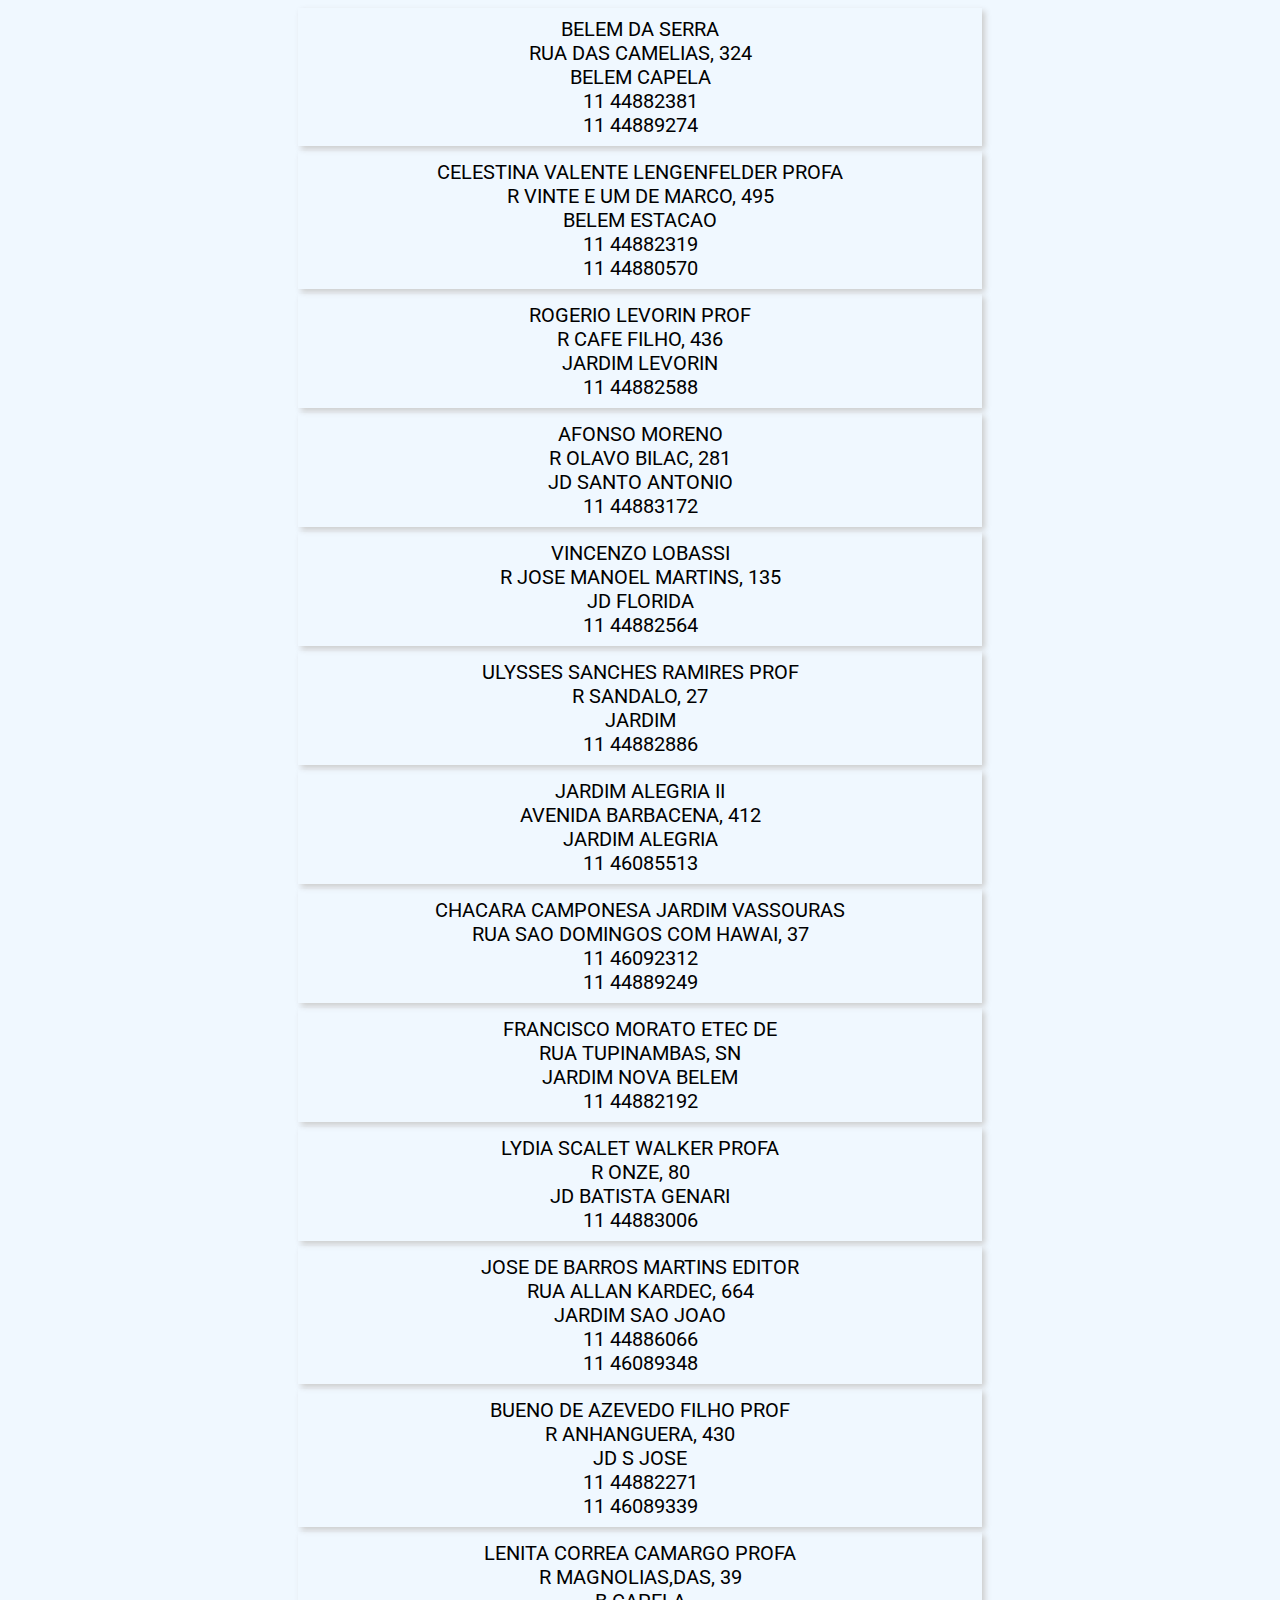
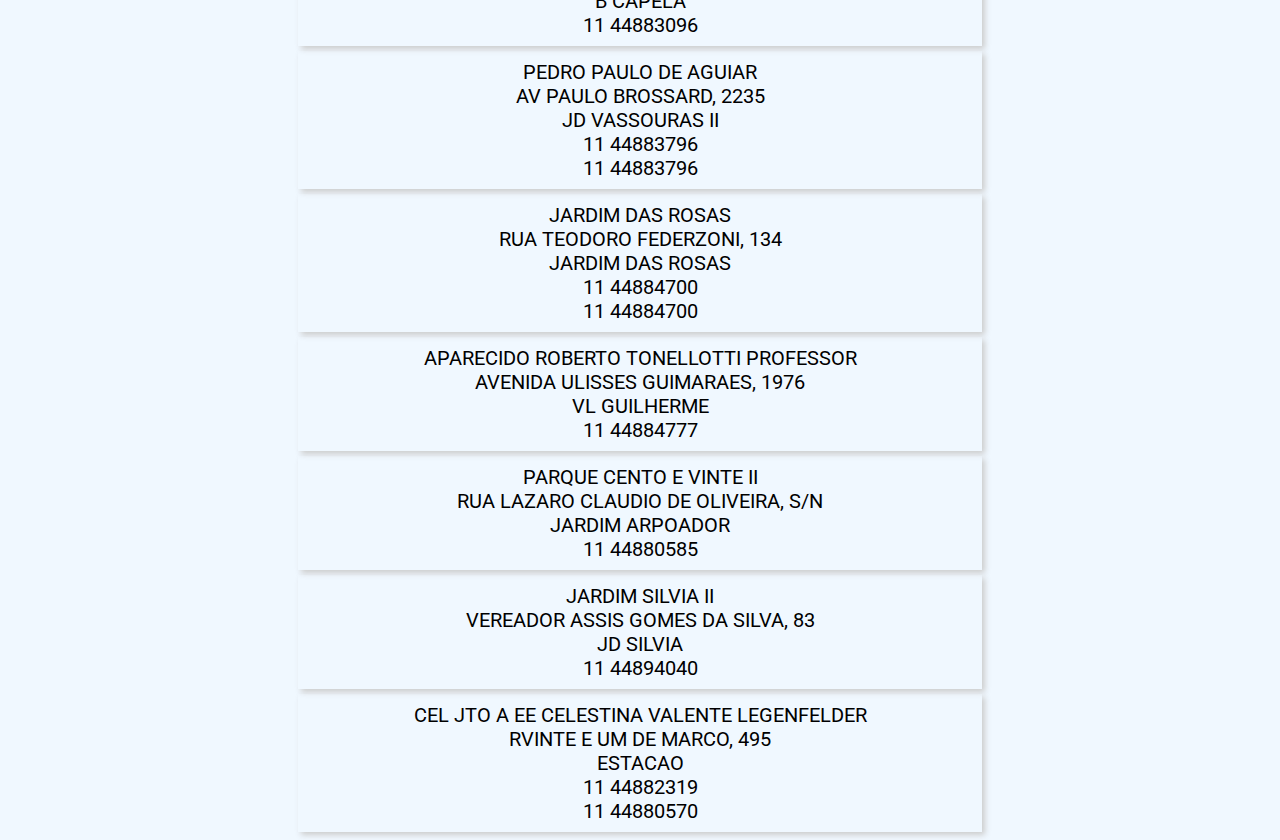
==== app 5 bimestre/escolas-estaduais.html @ 5219e39b "app-guia" ====
<!DOCTYPE html>
<html>
    <head>
        <meta charset="utf-8">
        <meta name="viewport" content="width=device-width, initial-scale=1">
        <link rel="stylesheet" href="estilo-links.css" type="text/css">
        <link href="https://fonts.googleapis.com/css?family=Roboto" rel="stylesheet">
        <title></title>
    </head>
    <body>
        <div>
            BELEM DA SERRA<br>
            RUA DAS CAMELIAS, 324<br>
            BELEM CAPELA<br>
            11 44882381<br>
            11 44889274<br>
        </div>

        <div>
            CELESTINA VALENTE LENGENFELDER PROFA<br>
            R VINTE E UM DE MARCO, 495<br>
            BELEM ESTACAO<br>
            11 44882319<br>
            11 44880570<br>
        </div>

        <div>
            ROGERIO LEVORIN PROF<br>
            R CAFE FILHO, 436<br>
            JARDIM LEVORIN<br>
            11 44882588<br>
        </div>

        <div>
            AFONSO MORENO<br>
            R OLAVO BILAC, 281<br>
            JD SANTO ANTONIO<br>
            11 44883172<br>
        </div>

        <div>
            VINCENZO LOBASSI<br>
            R JOSE MANOEL MARTINS, 135<br>
            JD FLORIDA<br>
            11 44882564<br>
        </div>

        <div>
            ULYSSES SANCHES RAMIRES PROF<br>
            R SANDALO, 27<br>
            JARDIM<br>
            11 44882886<br>

        </div>

        <div>
            JARDIM ALEGRIA II<br>
            AVENIDA BARBACENA, 412<br>
            JARDIM ALEGRIA<br>
            11 46085513<br>
        </div>

        <div>
            CHACARA CAMPONESA JARDIM VASSOURAS<br>
            RUA SAO DOMINGOS COM HAWAI, 37<br>
            11 46092312<br>
            11 44889249<br>
        </div>

        <div>
            FRANCISCO MORATO ETEC DE<br>
            RUA TUPINAMBAS, SN<br>
            JARDIM NOVA BELEM<br>
            11 44882192<br>
        </div>

        <div>
            LYDIA SCALET WALKER PROFA<br>
            R ONZE, 80<br>
            JD BATISTA GENARI<br>
            11 44883006<br>
        </div>

        <div>
            JOSE DE BARROS MARTINS EDITOR<br>
            RUA ALLAN KARDEC, 664<br>
            JARDIM SAO JOAO<br>
            11 44886066<br>
            11 46089348<br>
        </div>

        <div>
            BUENO DE AZEVEDO FILHO PROF<br>
            R ANHANGUERA, 430<br>
            JD S JOSE<br>
            11 44882271<br>
            11 46089339<br>
        </div>

        <div>
            LENITA CORREA CAMARGO PROFA<br>
            R MAGNOLIAS,DAS, 39<br>
            B CAPELA<br>
            11 44883096<br>
        </div>

        <div>
            PEDRO PAULO DE AGUIAR<br>
            AV PAULO BROSSARD, 2235<br>
            JD VASSOURAS II<br>
            11 44883796<br>
            11 44883796<br>
        </div>

        <div>
            JARDIM DAS ROSAS<br>
            RUA TEODORO FEDERZONI, 134<br>
            JARDIM DAS ROSAS<br>
            11 44884700<br>
            11 44884700<br>
        </div>

        <div>
            APARECIDO ROBERTO TONELLOTTI PROFESSOR<br>
            AVENIDA ULISSES GUIMARAES, 1976<br>
            VL GUILHERME<br>
            11 44884777<br>
        </div>

        <div>
            PARQUE CENTO E VINTE II<br>
            RUA LAZARO CLAUDIO DE OLIVEIRA, S/N<br>
            JARDIM ARPOADOR<br>
            11 44880585<br>
        </div>

        <div>
            JARDIM SILVIA II<br>
            VEREADOR ASSIS GOMES DA SILVA, 83<br>
            JD SILVIA<br>
            11 44894040<br>
        </div>

        <div>
            CEL JTO A EE CELESTINA VALENTE LEGENFELDER<br>
            RVINTE E UM DE MARCO, 495<br>
            ESTACAO<br>
            11 44882319<br>
            11 44880570<br>
        </div>
    </body>
</html>
---- app 5 bimestre/estilo-links.css ----
body{
    background-color: aliceblue;
}

div{
    margin-top: 5px;
    margin-bottom: 3px;
    margin-left: auto;
    margin-right: auto;
    padding: 1vh 2vw;
    box-shadow: 3px 3px 6px #ccc;
    width: 50%;
    position: relative;
    text-align: center;
    z-index: -1;
    font-family: 'Roboto', sans-serif;
    font-size: 20px;
}
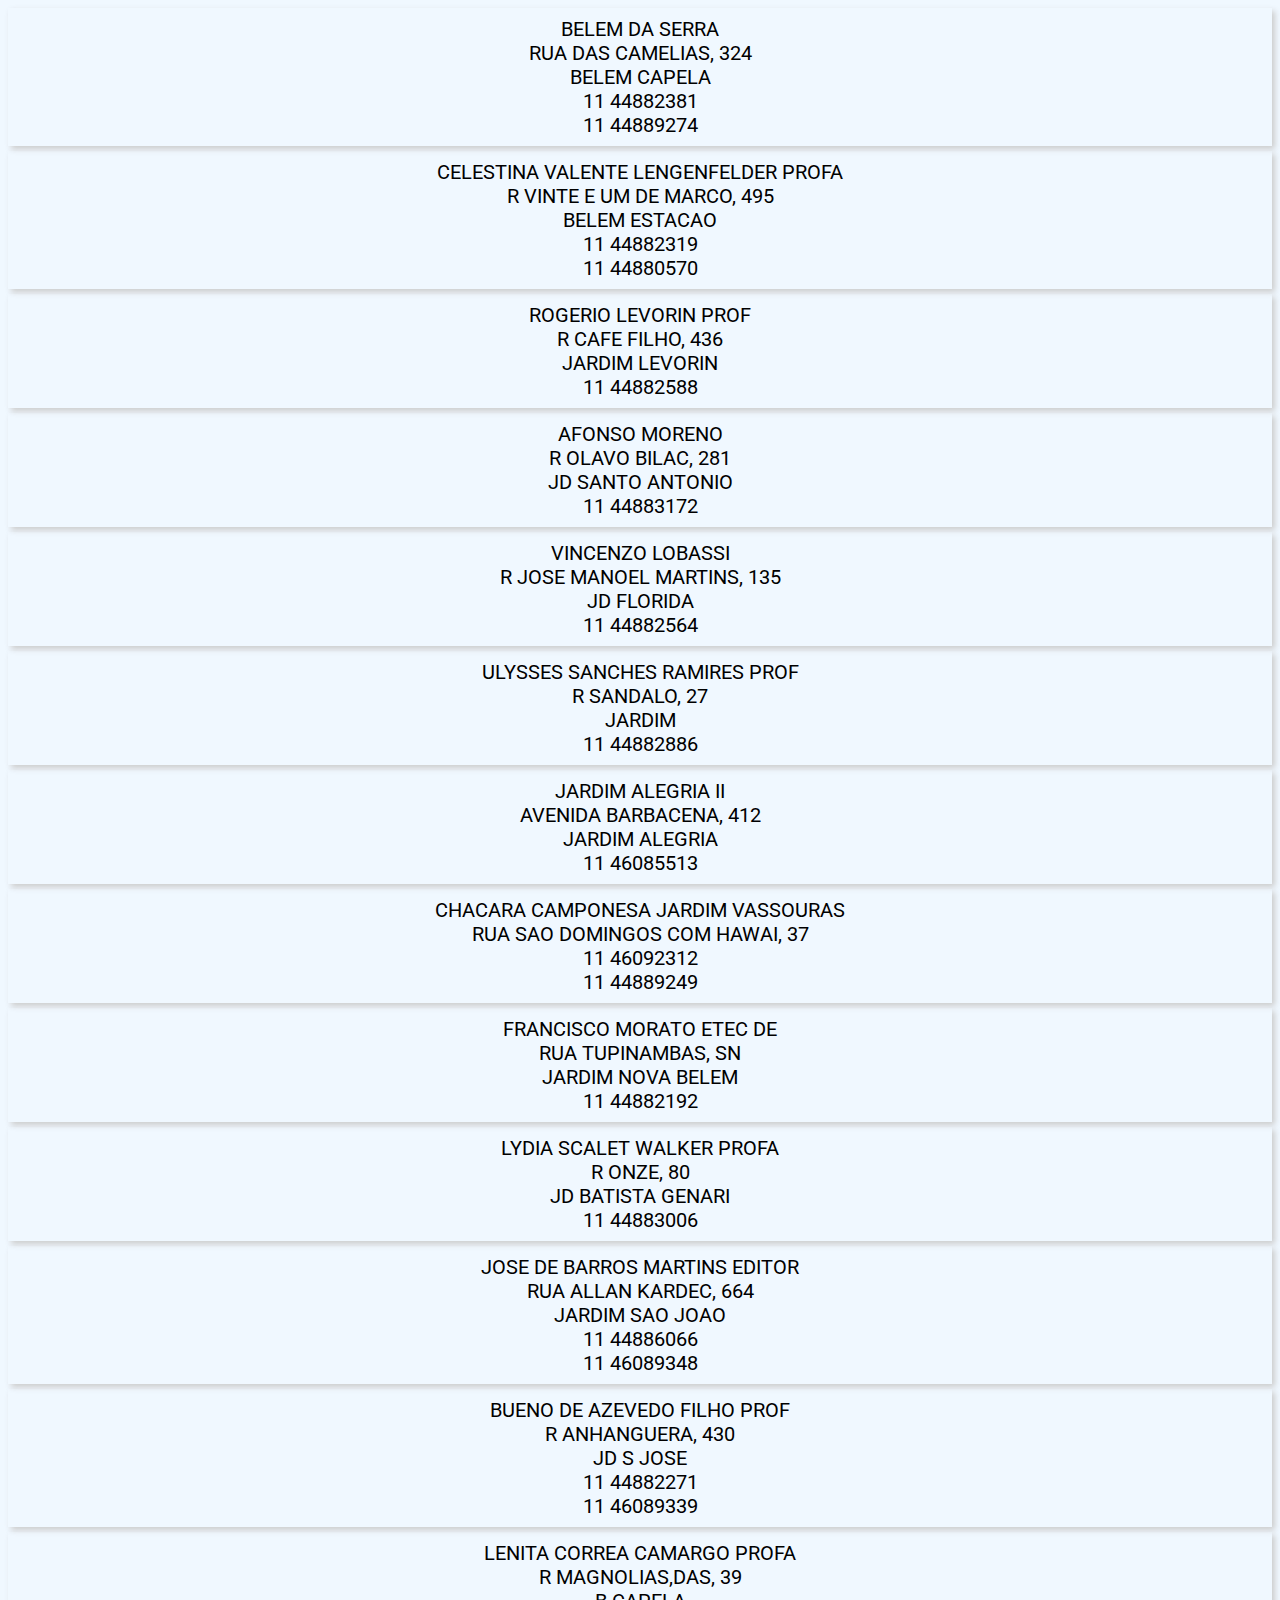
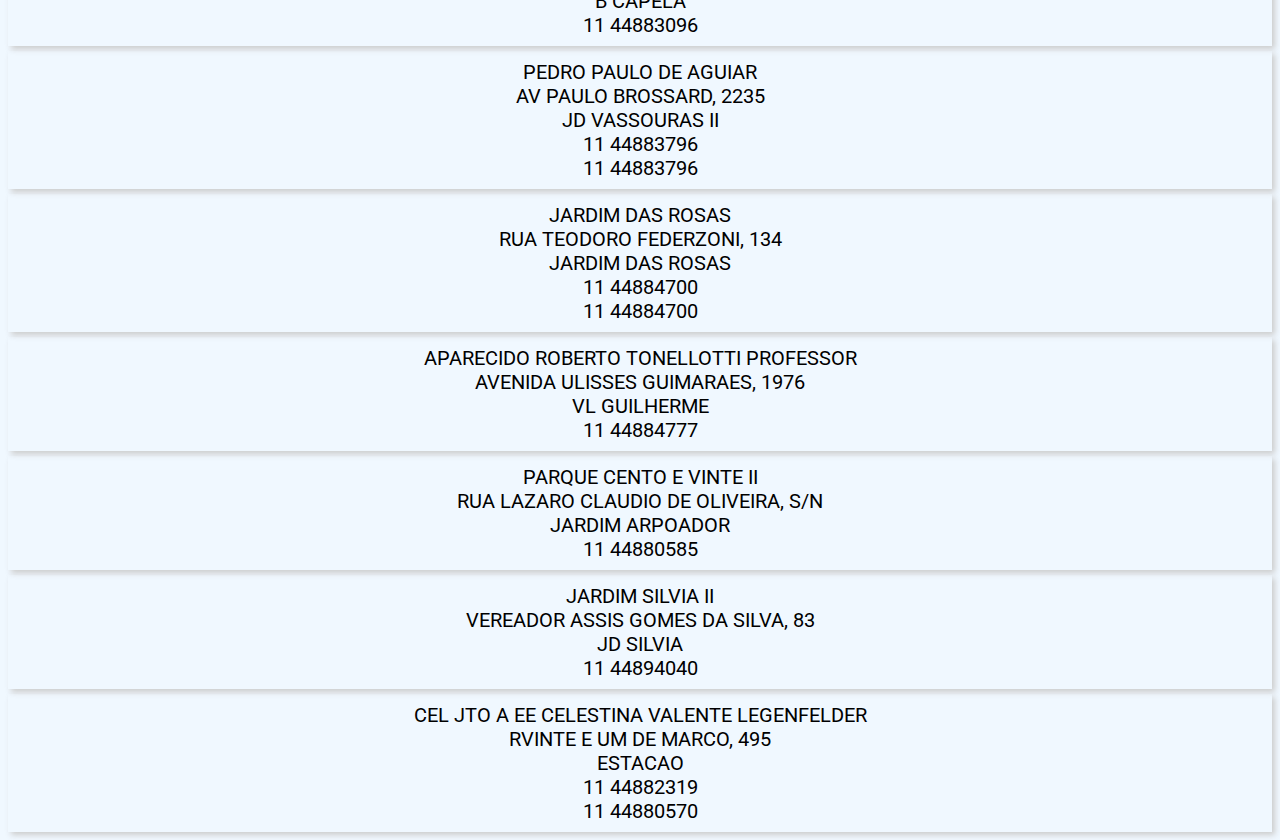
==== commit 0fe6a4c1: "finalizacao" ====
--- a/app 5 bimestre/escolas-estaduais.html
+++ b/app 5 bimestre/escolas-estaduais.html
@@ -148,5 +148,6 @@
             11 44882319<br>
             11 44880570<br>
         </div>
+        <script type="text/javascript" src="cordova.js"></script>
     </body>
 </html>
--- a/app 5 bimestre/estilo-links.css
+++ b/app 5 bimestre/estilo-links.css
@@ -9,7 +9,6 @@
     margin-right: auto;
     padding: 1vh 2vw;
     box-shadow: 3px 3px 6px #ccc;
-    width: 50%;
     position: relative;
     text-align: center;
     z-index: -1;
